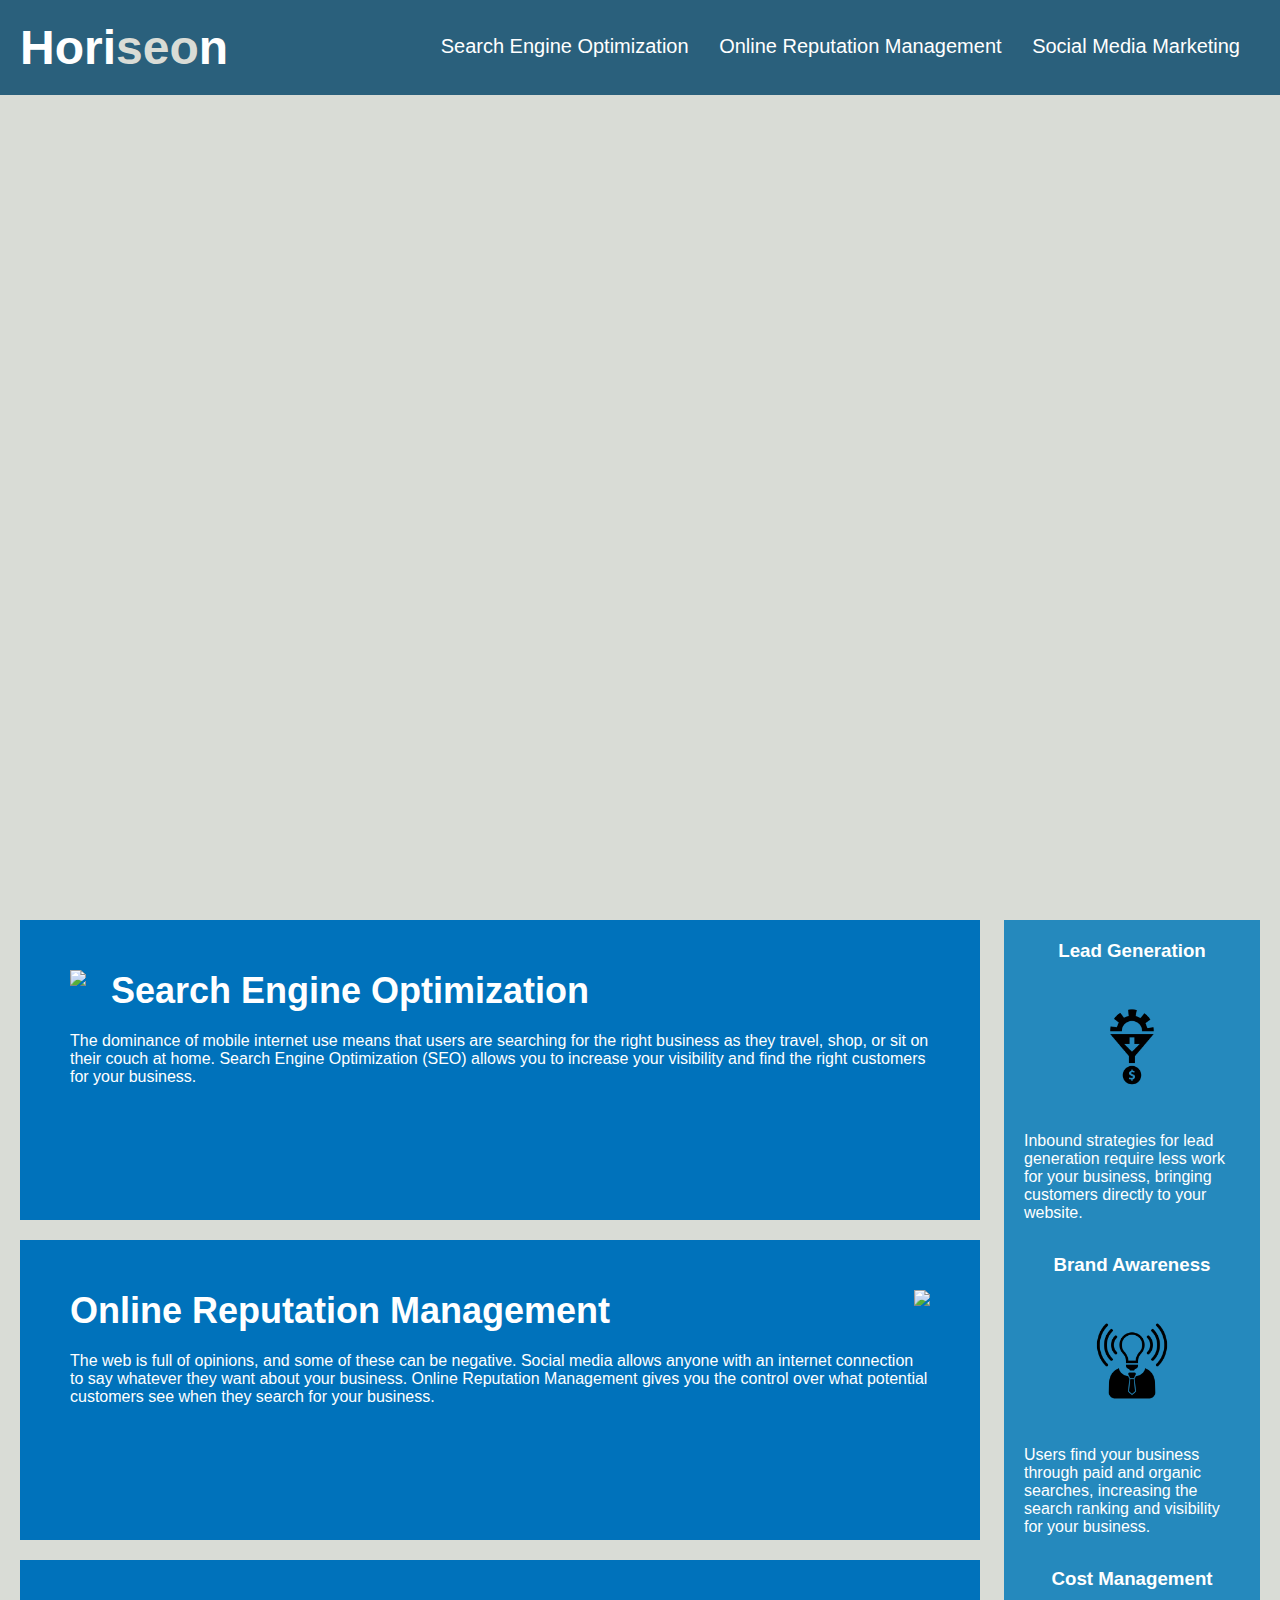
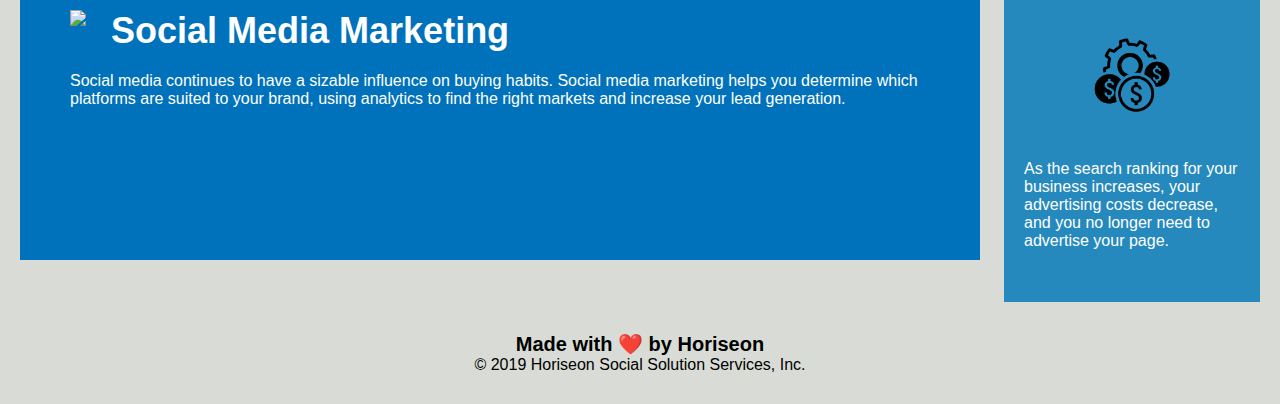
==== Develop/index.html @ 6f408364 "update html and css files and add develop folder" ====
<!DOCTYPE html>
<html lang="en-us">

<head>
    <meta charset="UTF-8" />
    <link rel="stylesheet" href="./assets/css/style.css">
    <title>website</title>
</head>

<body>
    <div class="header">
        <h1>Hori<span class="seo">seo</span>n</h1>
        <div>
            <ul>
                <li>
                    <a href="#search-engine-optimization">Search Engine Optimization</a>
                </li>
                <li>
                    <a href="#online-reputation-management">Online Reputation Management</a>
                </li>
                <li>
                    <a href="#social-media-marketing">Social Media Marketing</a>
                </li>
            </ul>
        </div>
    </div>
    <div class="hero"></div>
    <div class="content">
        <div class="search-engine-optimization">
            <img src="./assets/images/search-engine-optimization.jpg" class="float-left" />
            <h2>Search Engine Optimization</h2>
            <p>
                The dominance of mobile internet use means that users are searching for the right business as they travel, shop, or sit on their couch at home. Search Engine Optimization (SEO) allows you to increase your visibility and find the right customers for your business.
            </p>
        </div>
        <div id="online-reputation-management" class="online-reputation-management">
            <img src="./assets/images/online-reputation-management.jpg" class="float-right" />
            <h2>Online Reputation Management</h2>
            <p>
                The web is full of opinions, and some of these can be negative. Social media allows anyone with an internet connection to say whatever they want about your business. Online Reputation Management gives you the control over what potential customers see when they search for your business.
            </p>
        </div>
        <div id="social-media-marketing" class="social-media-marketing">
            <img src="./assets/images/social-media-marketing.jpg" class="float-left" />
            <h2>Social Media Marketing</h2>
            <p>
                Social media continues to have a sizable influence on buying habits. Social media marketing helps you determine which platforms are suited to your brand, using analytics to find the right markets and increase your lead generation.
            </p>
        </div>
    </div>
    <div class="benefits">
        <div class="benefit-lead">
            <h3>Lead Generation</h3>
            <img src="./assets/images/lead-generation.png" />
            <p>
                Inbound strategies for lead generation require less work for your business, bringing customers directly to your website.
            </p>
        </div>
        <div class="benefit-brand">
            <h3>Brand Awareness</h3>
            <img src="./assets/images/brand-awareness.png" />
            <p>
                Users find your business through paid and organic searches, increasing the search ranking and visibility for your business.
            </p>
        </div>
        <div class="benefit-cost">
            <h3>Cost Management</h3>
            <img src="./assets/images/cost-management.png"></img>
            <p>
                As the search ranking for your business increases, your advertising costs decrease, and you no longer need to advertise your page.
            </p>
        </div>
    </div>
    <div class="footer">
        <h2>Made with ❤️️ by Horiseon</h2>
        <p>
            &copy; 2019 Horiseon Social Solution Services, Inc.
        </p>
    </div>
</body>

</html>
---- Develop/assets/css/style.css ----
* {
    box-sizing: border-box;
    padding: 0;
    margin: 0;
}

body {
    background-color: #d9dcd6;
}

.header {
    padding: 20px;
    font-family: 'Trebuchet MS', 'Lucida Sans Unicode', 'Lucida Grande', 'Lucida Sans', Arial, sans-serif;
    background-color: #2a607c;
    color: #ffffff;
}

.header h1 {
    display: inline-block;
    font-size: 48px;
}

.header h1 .seo {
    color: #d9dcd6;
}

.header div {
    padding-top: 15px;
    margin-right: 20px;
    float: right;
    font-family: 'Gill Sans', 'Gill Sans MT', Calibri, 'Trebuchet MS', sans-serif;
    font-size: 20px;
}

.header div ul {
    list-style-type: none;
}

.header div ul li {
    display: inline-block;
    margin-left: 25px;
}

a {
    color: #ffffff;
    text-decoration: none;
}

p {
    font-size: 16px;
}

.hero {
    height: 800px;
    width: 100%;
    margin-bottom: 25px;
    background-image: url("../images/digital-marketing-meeting.jpg");
    background-size: cover;
    background-position: center;
}

.float-left {
    float: left;
    margin-right: 25px;
}

.float-right {
    float: right;
    margin-left: 25px;
}

.content {
    width: 75%;
    display: inline-block;
    margin-left: 20px;
}

.benefits {
    margin-right: 20px;
    padding: 20px;
    clear: both;
    float: right;
    width: 20%;
    height: 100%;
    font-family: 'Gill Sans', 'Gill Sans MT', Calibri, 'Trebuchet MS', sans-serif;
    background-color: #2589bd;
}

.benefit-lead {
    margin-bottom: 32px;
    color: #ffffff;
}

.benefit-brand {
    margin-bottom: 32px;
    color: #ffffff;
}

.benefit-cost {
    margin-bottom: 32px;
    color: #ffffff;
}

.benefit-lead h3 {
    margin-bottom: 10px;
    text-align: center;
}

.benefit-brand h3 {
    margin-bottom: 10px;
    text-align: center;
}

.benefit-cost h3 {
    margin-bottom: 10px;
    text-align: center;
}

.benefit-lead img {
    display: block;
    margin: 10px auto;
    max-width: 150px;
}

.benefit-brand img {
    display: block;
    margin: 10px auto;
    max-width: 150px;
}

.benefit-cost img {
    display: block;
    margin: 10px auto;
    max-width: 150px;
}

.search-engine-optimization {
    margin-bottom: 20px;
    padding: 50px;
    height: 300px;
    font-family: 'Gill Sans', 'Gill Sans MT', Calibri, 'Trebuchet MS', sans-serif;
    background-color: #0072bb;
    color: #ffffff;
}

.online-reputation-management {
    margin-bottom: 20px;
    padding: 50px;
    height: 300px;
    font-family: 'Gill Sans', 'Gill Sans MT', Calibri, 'Trebuchet MS', sans-serif;
    background-color: #0072bb;
    color: #ffffff;
}

.social-media-marketing {
    margin-bottom: 20px;
    padding: 50px;
    height: 300px;
    font-family: 'Gill Sans', 'Gill Sans MT', Calibri, 'Trebuchet MS', sans-serif;
    background-color: #0072bb;
    color: #ffffff;
}

.search-engine-optimization img {
    max-height: 200px;
}

.online-reputation-management img {
    max-height: 200px;
}

.social-media-marketing img {
    max-height: 200px;
}

.search-engine-optimization h2 {
    margin-bottom: 20px;
    font-size: 36px;
}

.online-reputation-management h2 {
    margin-bottom: 20px;
    font-size: 36px;
}

.social-media-marketing h2 {
    margin-bottom: 20px;
    font-size: 36px;
}

.footer {
    padding: 30px;
    clear: both;
    font-family: 'Trebuchet MS', 'Lucida Sans Unicode', 'Lucida Grande', 'Lucida Sans', Arial, sans-serif;
    text-align: center;
}

.footer h2 {
    font-size: 20px;
}
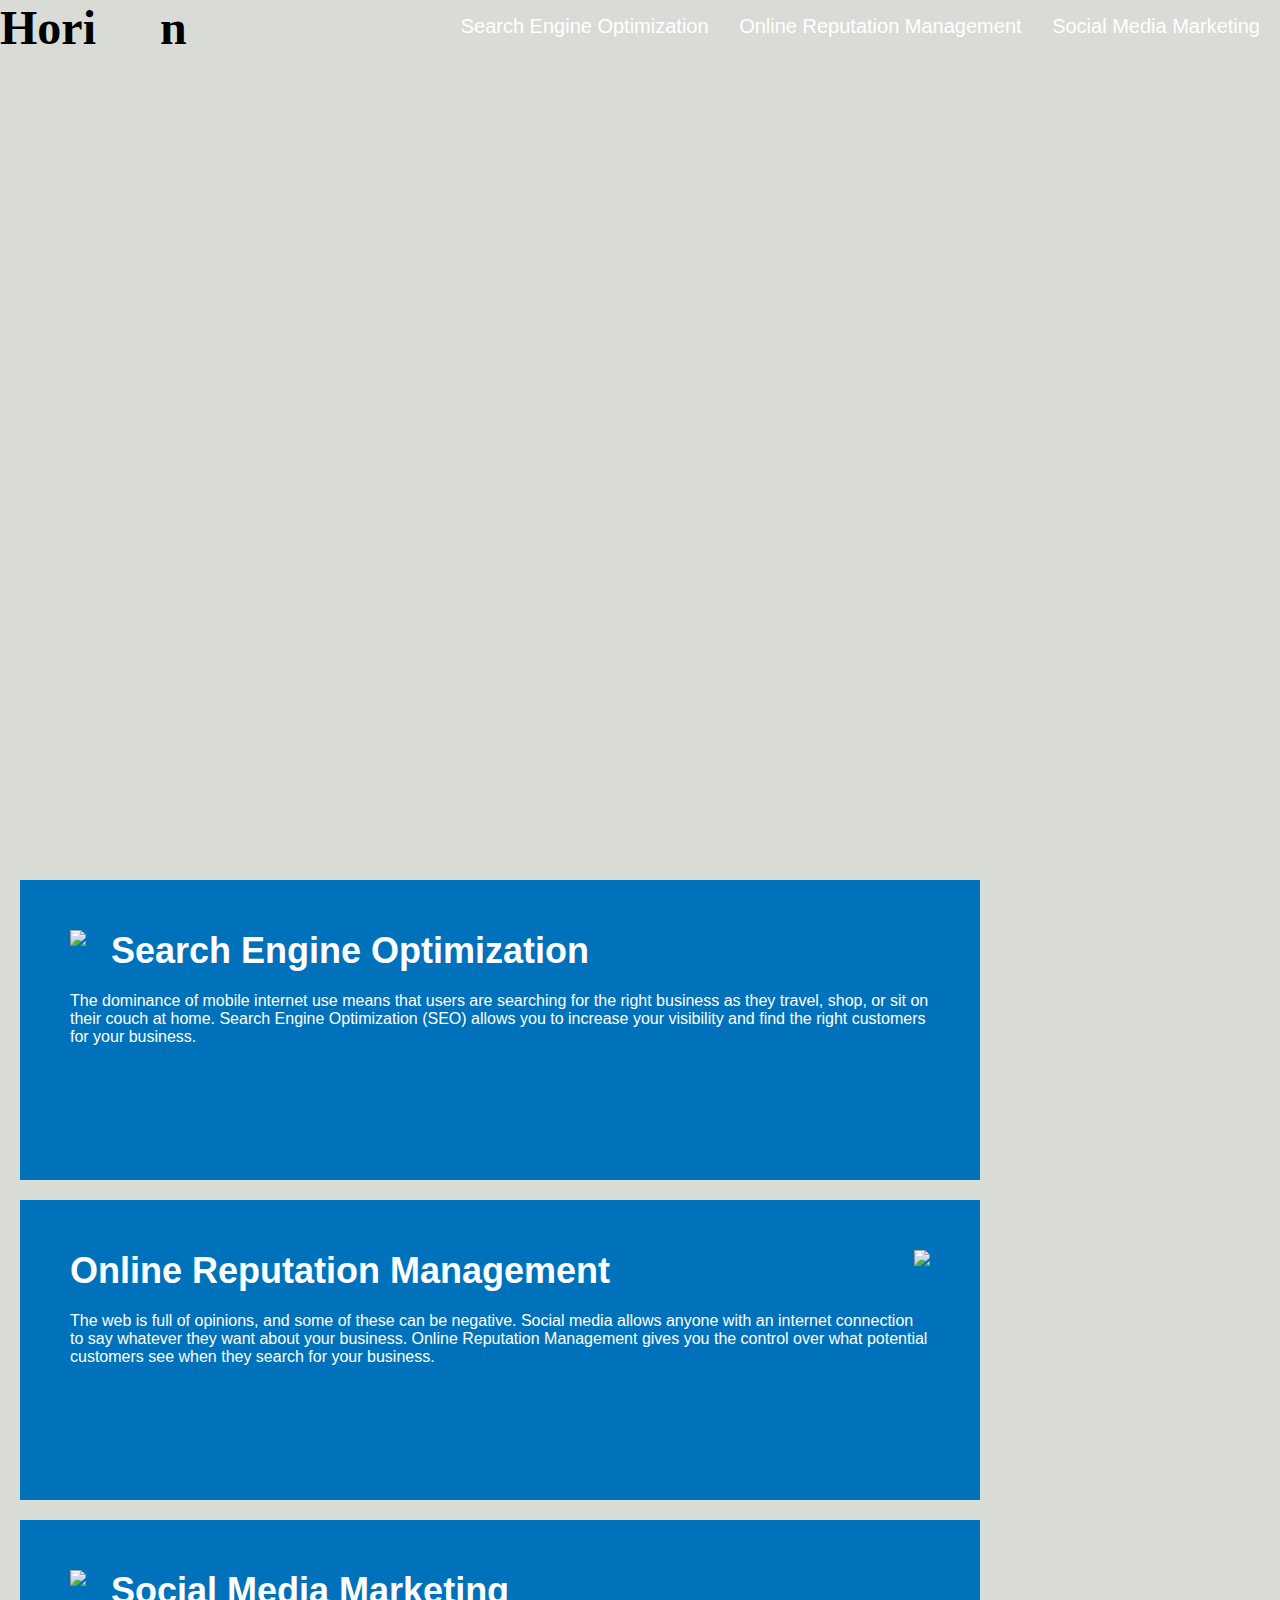
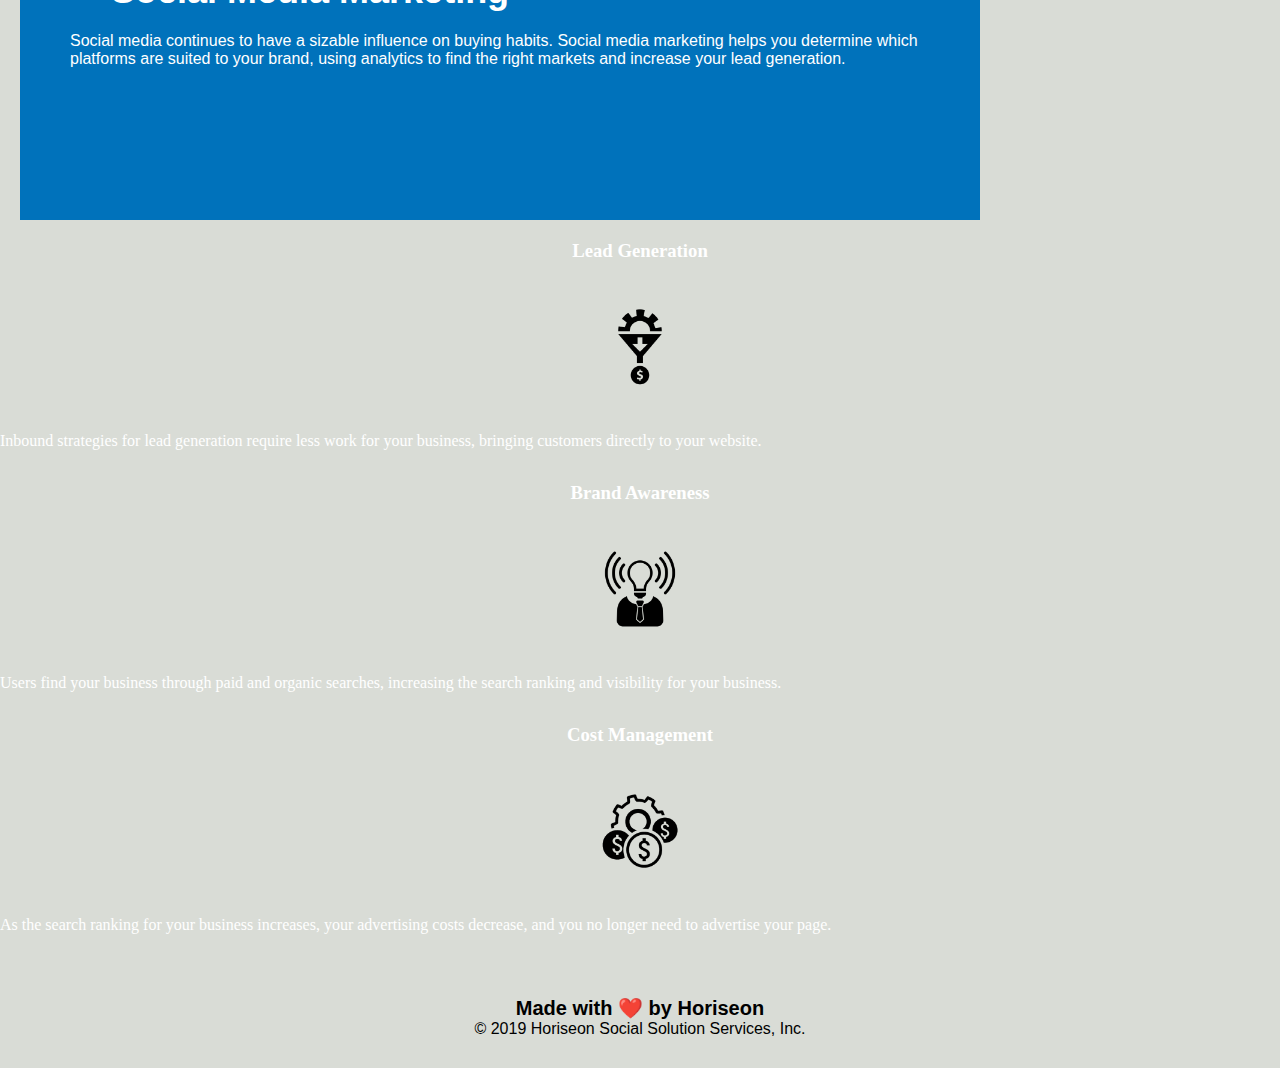
==== commit c08df487: "fix benefits class" ====
--- a/Develop/index.html
+++ b/Develop/index.html
@@ -48,7 +48,7 @@
             </p>
         </div>
     </div>
-    <div class="benefits">
+    <div class="benefit.lead">
         <div class="benefit-lead">
             <h3>Lead Generation</h3>
             <img src="./assets/images/lead-generation.png" />
--- a/Develop/assets/css/style.css
+++ b/Develop/assets/css/style.css
@@ -8,7 +8,7 @@
     background-color: #d9dcd6;
 }
 
-.header {
+header {
     padding: 20px;
     font-family: 'Trebuchet MS', 'Lucida Sans Unicode', 'Lucida Grande', 'Lucida Sans', Arial, sans-serif;
     background-color: #2a607c;
